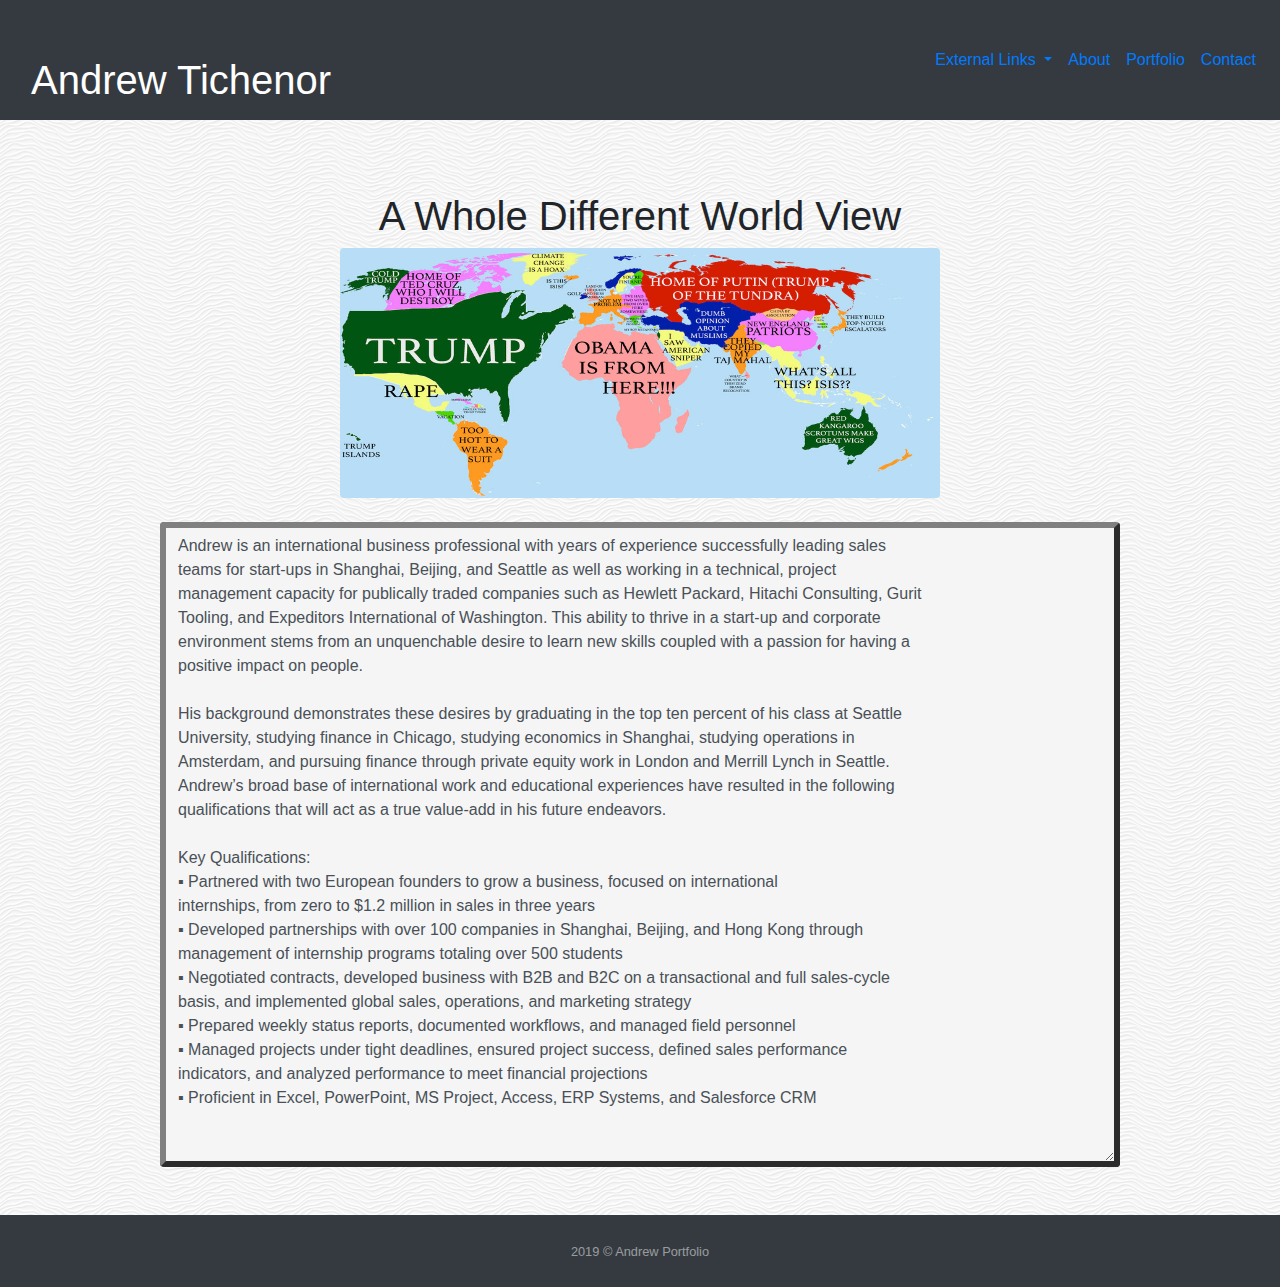
==== index.html @ 4b645790 "Initial commit" ====
<!doctype html>
<html lang="en">
  <head>
    <meta charset="utf-8">
    <meta name="viewport" content="width=device-width, initial-scale=1, shrink-to-fit=no">
    <title>Andrew's Portfolio</title>
    <link rel="stylesheet" href="https://stackpath.bootstrapcdn.com/bootstrap/4.3.1/css/bootstrap.min.css">
    <link rel="stylesheet" href="css/style.css">
    <style>
        body {
          background-image: url(assets/images/white-waves.png);}
          textarea{ 
  width: 960px; 
  min-width:960px; 
  max-width:960px; 

  height:645px; 
  min-height:645px;  
  max-height:645px;
}
        </style>
  </head>
  <body>
    <nav class="navbar navbar-expand-lg navbar--dark bg-dark">
      <div class="container">
          <h1 class="mt-5 text-white font-weight-light text-center">Andrew Tichenor</h1>
    </div>
      <button class="navbar-toggler" type="button" data-toggle="collapse" data-target="#navbarSupportedContent" aria-controls="navbarSupportedContent" aria-expanded="false" aria-label="Toggle navigation">
      <span class="navbar-toggler-icon"></span>
    </button>
      <div class="collapse navbar-collapse" id="navbarSupportedContent">
        <ul class="navbar-nav ml-auto">
          <li class="nav-item dropdown">
            <a class="nav-link dropdown-toggle" href="#" id="navbarDropdown" role="button" data-toggle="dropdown" aria-haspopup="true" aria-expanded="false">
            External Links 
          </a>
            <div class="dropdown-menu dropdown-menu-right animate slideIn" aria-labelledby="navbarDropdown">
              <a class="dropdown-item" href="https://fusionauth.io/features">FusionAuth</a>
              <a class="dropdown-item" href="https://cleanspeak.com/products/profanity-filter">CleanSpeak</a>
              <a class="dropdown-item" href="https://www.linkedin.com/in/andrewtichenor/">LinkedIn</a>
            </div>
          </li>
        </ul>
      </div>

  <!-- Links -->
  <ul class="navbar-nav mr-auto">
    <li class="nav-item active">
      <a class="nav-link" href="index.html">About <span class="sr-only">(current)</span></a>
    </li>
    <li class="nav-item">
      <a class="nav-link" href="portfolio.html">Portfolio</a>
    </li>
    <li class="nav-item">
      <a class="nav-link" href="contact.html">Contact</a>
    </li>
  </ul>
      </nav>
<!-- Links -->
<br>
<h1 class="mt-5 text-green font-weight-light text-center">A Whole Different World View</h1>
<div class="text-center">
  <img src="assets/images/TrumpWorldView.jpeg" class="rounded" alt="Trump TrumpWorld View" class="image-thumbnail" width="600" height="250">
</div>
<br>
<form> 
  <div class="mx-auto" style="width: 960px;">
    <textarea readonly class="form-control" id="exampleFormControlTextarea1" style="border:outset 6px gray; background-color: whitesmoke">Andrew is an international business professional with years of experience successfully leading sales
teams for start-ups in Shanghai, Beijing, and Seattle as well as working in a technical, project
management capacity for publically traded companies such as Hewlett Packard, Hitachi Consulting, Gurit
Tooling, and Expeditors International of Washington. This ability to thrive in a start-up and corporate
environment stems from an unquenchable desire to learn new skills coupled with a passion for having a
positive impact on people.

His background demonstrates these desires by graduating in the top ten percent of his class at Seattle
University, studying finance in Chicago, studying economics in Shanghai, studying operations in
Amsterdam, and pursuing finance through private equity work in London and Merrill Lynch in Seattle.
Andrew’s broad base of international work and educational experiences have resulted in the following
qualifications that will act as a true value-add in his future endeavors.

Key Qualifications:
▪ Partnered with two European founders to grow a business, focused on international
internships, from zero to $1.2 million in sales in three years
▪ Developed partnerships with over 100 companies in Shanghai, Beijing, and Hong Kong through
management of internship programs totaling over 500 students
▪ Negotiated contracts, developed business with B2B and B2C on a transactional and full sales-cycle
basis, and implemented global sales, operations, and marketing strategy
▪ Prepared weekly status reports, documented workflows, and managed field personnel
▪ Managed projects under tight deadlines, ensured project success, defined sales performance
indicators, and analyzed performance to meet financial projections
▪ Proficient in Excel, PowerPoint, MS Project, Access, ERP Systems, and Salesforce CRM
    </textarea>
  </div>
</form>
<br>
<br>
        <footer id="sticky-footer" class="py-4 bg-dark text-white-50">
          <div class="container text-center">
            <small>2019 &copy; Andrew Portfolio</small>
          </div>
        </footer>
    <script src="https://code.jquery.com/jquery-3.3.1.slim.min.js"></script>
    <script src="https://cdnjs.cloudflare.com/ajax/libs/popper.js/1.14.7/umd/popper.min.js"></script>
    <script src="https://stackpath.bootstrapcdn.com/bootstrap/4.3.1/js/bootstrap.min.js"></script>
  </body>
</html>
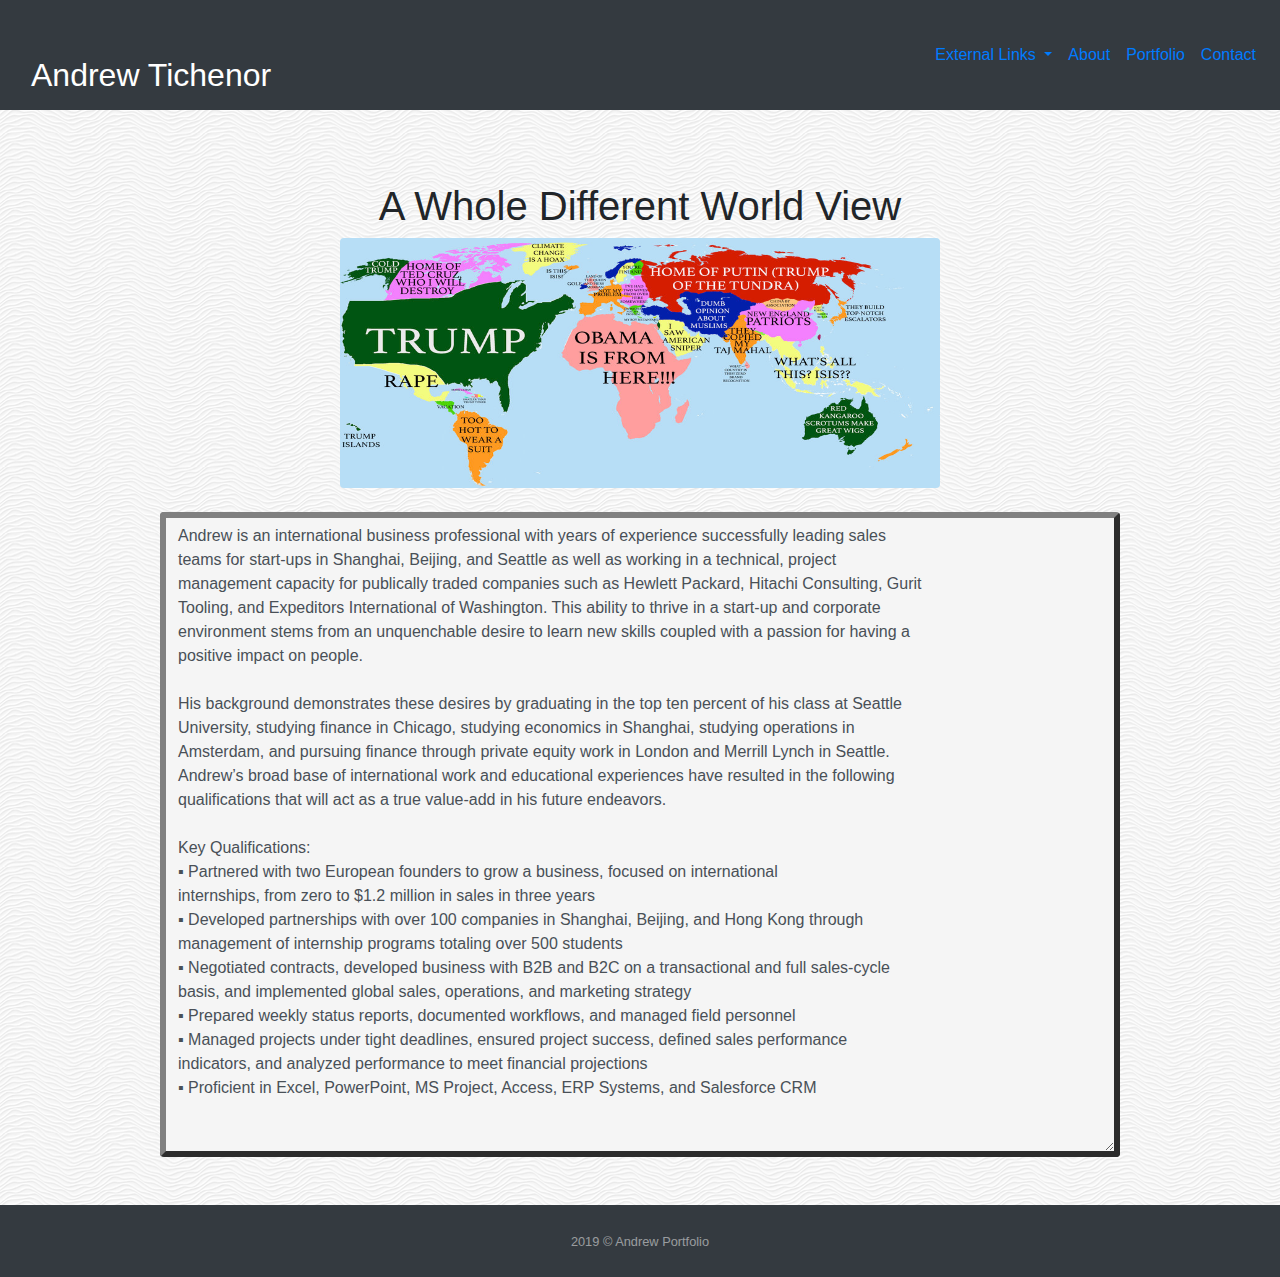
==== commit d3cfd018: "Validated Code" ====
--- a/index.html
+++ b/index.html
@@ -23,7 +23,7 @@
   <body>
     <nav class="navbar navbar-expand-lg navbar--dark bg-dark">
       <div class="container">
-          <h1 class="mt-5 text-white font-weight-light text-center">Andrew Tichenor</h1>
+          <h2 class="mt-5 text-white font-weight-light text-center">Andrew Tichenor</h2>
     </div>
       <button class="navbar-toggler" type="button" data-toggle="collapse" data-target="#navbarSupportedContent" aria-controls="navbarSupportedContent" aria-expanded="false" aria-label="Toggle navigation">
       <span class="navbar-toggler-icon"></span>
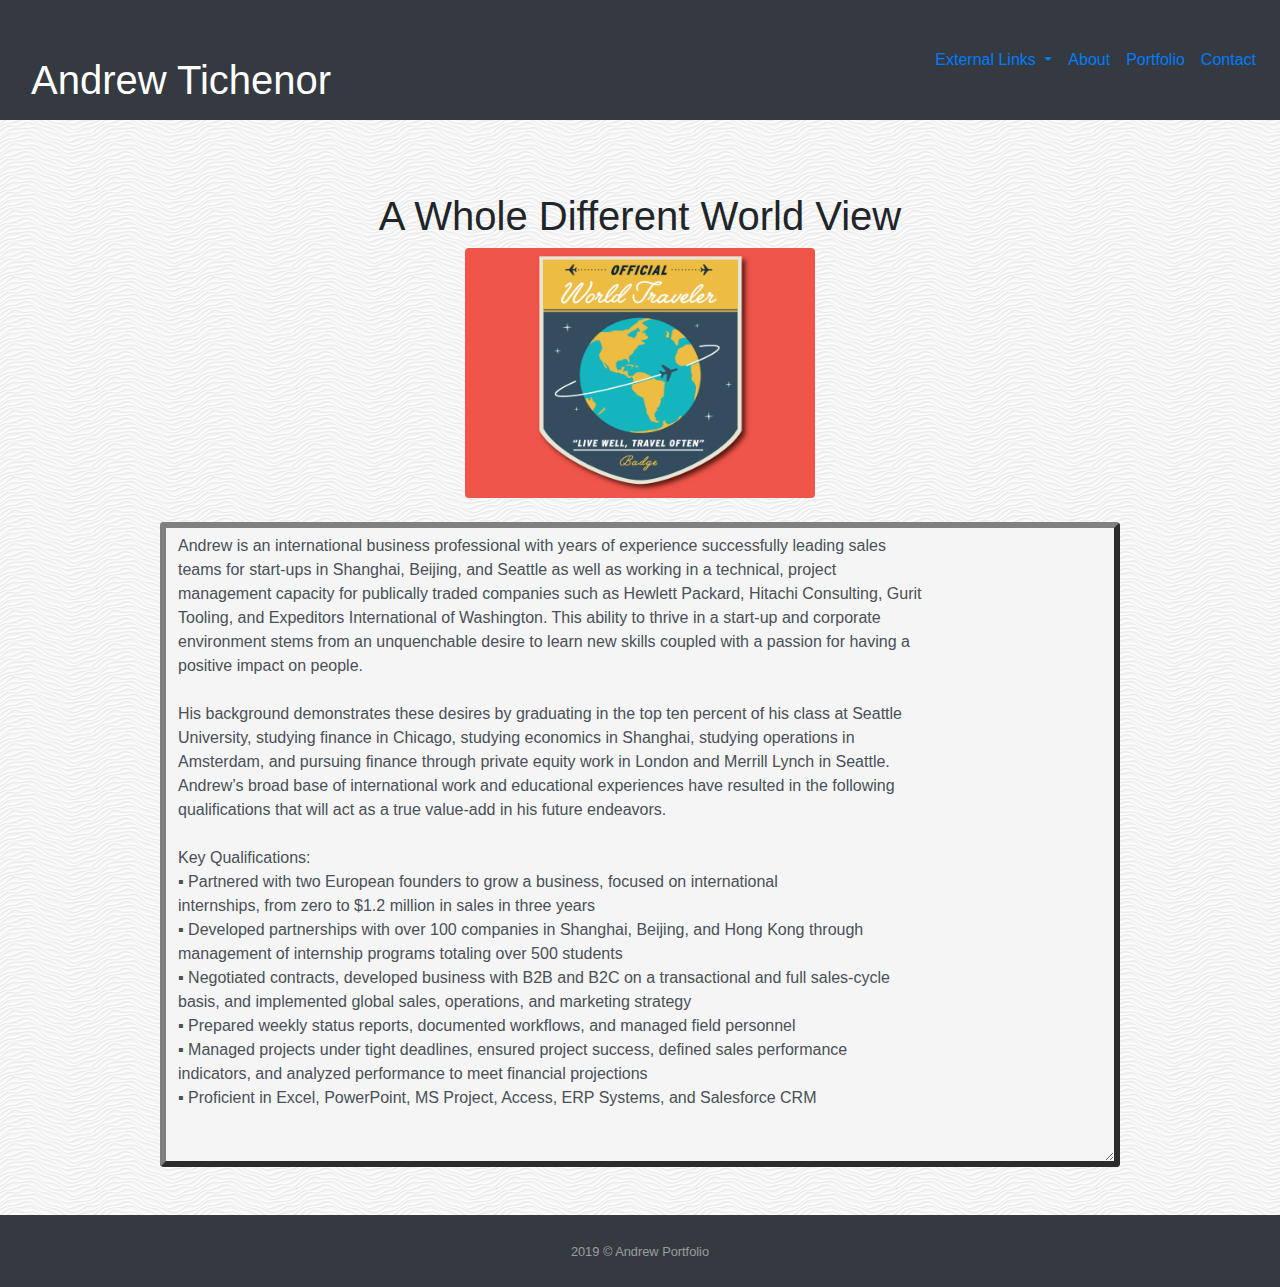
==== commit de72fddd: "New photo + style sheet" ====
--- a/index.html
+++ b/index.html
@@ -21,10 +21,10 @@
         </style>
   </head>
   <body>
-    <nav class="navbar navbar-expand-lg navbar--dark bg-dark">
-      <div class="container">
-          <h2 class="mt-5 text-white font-weight-light text-center">Andrew Tichenor</h2>
-    </div>
+    <nav class="navbar navbar-expand-md bg-dark">
+        <div class="container">
+            <h1 class="mt-5 text-white font-weight-light">Andrew Tichenor</h1>
+</div>
       <button class="navbar-toggler" type="button" data-toggle="collapse" data-target="#navbarSupportedContent" aria-controls="navbarSupportedContent" aria-expanded="false" aria-label="Toggle navigation">
       <span class="navbar-toggler-icon"></span>
     </button>
@@ -60,7 +60,7 @@
 <br>
 <h1 class="mt-5 text-green font-weight-light text-center">A Whole Different World View</h1>
 <div class="text-center">
-  <img src="assets/images/TrumpWorldView.jpeg" class="rounded" alt="Trump TrumpWorld View" class="image-thumbnail" width="600" height="250">
+  <img src="assets/images/badge_shot.png" class="rounded" alt="Trump TrumpWorld View" class="image-thumbnail" width="350" height="250">
 </div>
 <br>
 <form> 
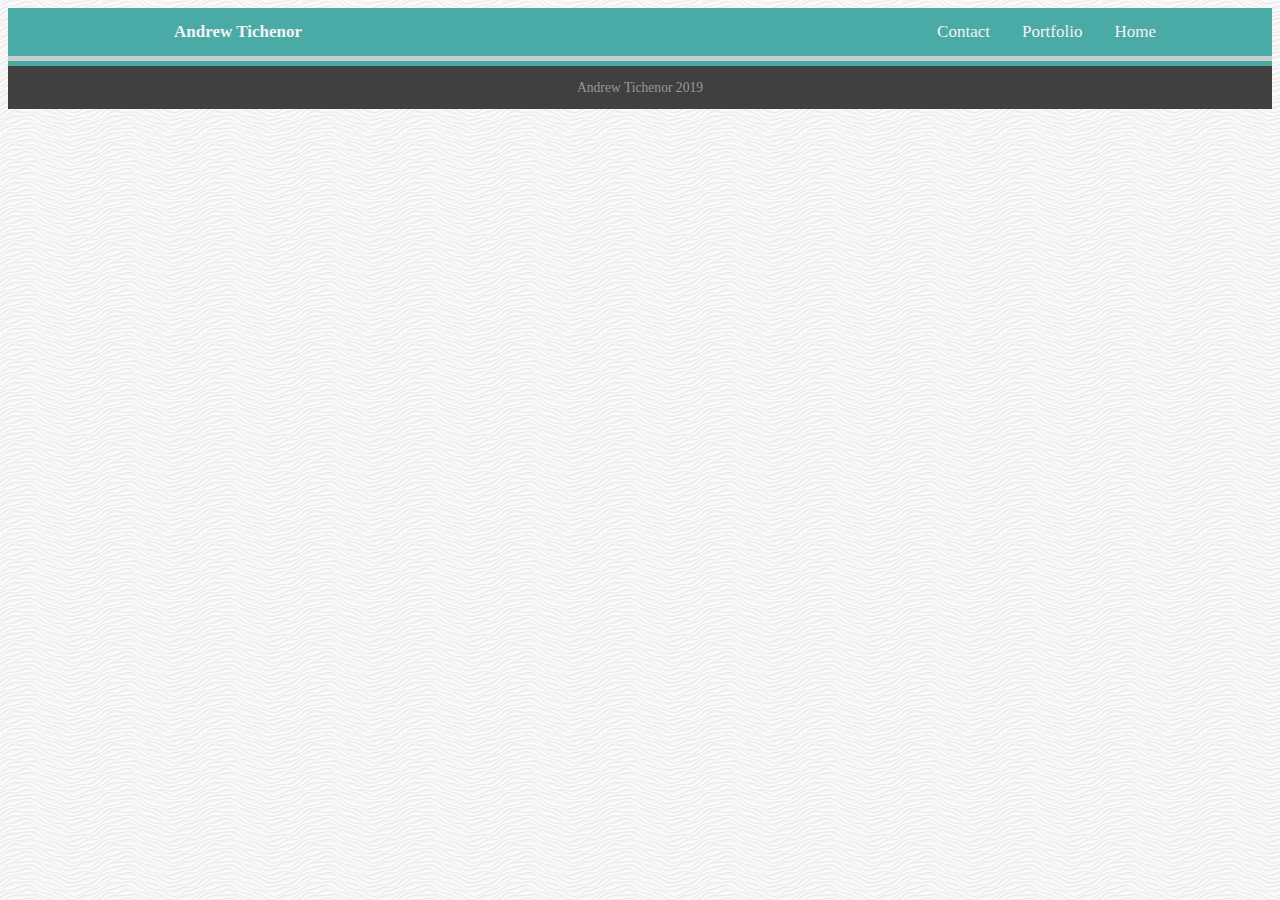
==== commit a5ccbbf0: "Build from Scratch" ====
--- a/index.html
+++ b/index.html
@@ -1,106 +1,26 @@
-<!doctype html>
+<!DOCTYPE html>
 <html lang="en">
-  <head>
-    <meta charset="utf-8">
-    <meta name="viewport" content="width=device-width, initial-scale=1, shrink-to-fit=no">
-    <title>Andrew's Portfolio</title>
-    <link rel="stylesheet" href="https://stackpath.bootstrapcdn.com/bootstrap/4.3.1/css/bootstrap.min.css">
-    <link rel="stylesheet" href="css/style.css">
-    <style>
-        body {
-          background-image: url(assets/images/white-waves.png);}
-          textarea{ 
-  width: 960px; 
-  min-width:960px; 
-  max-width:960px; 
-
-  height:645px; 
-  min-height:645px;  
-  max-height:645px;
-}
-        </style>
-  </head>
-  <body>
-    <nav class="navbar navbar-expand-md bg-dark">
-        <div class="container">
-            <h1 class="mt-5 text-white font-weight-light">Andrew Tichenor</h1>
-</div>
-      <button class="navbar-toggler" type="button" data-toggle="collapse" data-target="#navbarSupportedContent" aria-controls="navbarSupportedContent" aria-expanded="false" aria-label="Toggle navigation">
-      <span class="navbar-toggler-icon"></span>
-    </button>
-      <div class="collapse navbar-collapse" id="navbarSupportedContent">
-        <ul class="navbar-nav ml-auto">
-          <li class="nav-item dropdown">
-            <a class="nav-link dropdown-toggle" href="#" id="navbarDropdown" role="button" data-toggle="dropdown" aria-haspopup="true" aria-expanded="false">
-            External Links 
-          </a>
-            <div class="dropdown-menu dropdown-menu-right animate slideIn" aria-labelledby="navbarDropdown">
-              <a class="dropdown-item" href="https://fusionauth.io/features">FusionAuth</a>
-              <a class="dropdown-item" href="https://cleanspeak.com/products/profanity-filter">CleanSpeak</a>
-              <a class="dropdown-item" href="https://www.linkedin.com/in/andrewtichenor/">LinkedIn</a>
-            </div>
-          </li>
-        </ul>
-      </div>
-
-  <!-- Links -->
-  <ul class="navbar-nav mr-auto">
-    <li class="nav-item active">
-      <a class="nav-link" href="index.html">About <span class="sr-only">(current)</span></a>
-    </li>
-    <li class="nav-item">
-      <a class="nav-link" href="portfolio.html">Portfolio</a>
-    </li>
-    <li class="nav-item">
-      <a class="nav-link" href="contact.html">Contact</a>
-    </li>
-  </ul>
-      </nav>
-<!-- Links -->
-<br>
-<h1 class="mt-5 text-green font-weight-light text-center">A Whole Different World View</h1>
-<div class="text-center">
-  <img src="assets/images/badge_shot.png" class="rounded" alt="Trump TrumpWorld View" class="image-thumbnail" width="350" height="250">
-</div>
-<br>
-<form> 
-  <div class="mx-auto" style="width: 960px;">
-    <textarea readonly class="form-control" id="exampleFormControlTextarea1" style="border:outset 6px gray; background-color: whitesmoke">Andrew is an international business professional with years of experience successfully leading sales
-teams for start-ups in Shanghai, Beijing, and Seattle as well as working in a technical, project
-management capacity for publically traded companies such as Hewlett Packard, Hitachi Consulting, Gurit
-Tooling, and Expeditors International of Washington. This ability to thrive in a start-up and corporate
-environment stems from an unquenchable desire to learn new skills coupled with a passion for having a
-positive impact on people.
-
-His background demonstrates these desires by graduating in the top ten percent of his class at Seattle
-University, studying finance in Chicago, studying economics in Shanghai, studying operations in
-Amsterdam, and pursuing finance through private equity work in London and Merrill Lynch in Seattle.
-Andrew’s broad base of international work and educational experiences have resulted in the following
-qualifications that will act as a true value-add in his future endeavors.
-
-Key Qualifications:
-▪ Partnered with two European founders to grow a business, focused on international
-internships, from zero to $1.2 million in sales in three years
-▪ Developed partnerships with over 100 companies in Shanghai, Beijing, and Hong Kong through
-management of internship programs totaling over 500 students
-▪ Negotiated contracts, developed business with B2B and B2C on a transactional and full sales-cycle
-basis, and implemented global sales, operations, and marketing strategy
-▪ Prepared weekly status reports, documented workflows, and managed field personnel
-▪ Managed projects under tight deadlines, ensured project success, defined sales performance
-indicators, and analyzed performance to meet financial projections
-▪ Proficient in Excel, PowerPoint, MS Project, Access, ERP Systems, and Salesforce CRM
-    </textarea>
-  </div>
-</form>
-<br>
-<br>
-        <footer id="sticky-footer" class="py-4 bg-dark text-white-50">
-          <div class="container text-center">
-            <small>2019 &copy; Andrew Portfolio</small>
-          </div>
-        </footer>
-    <script src="https://code.jquery.com/jquery-3.3.1.slim.min.js"></script>
-    <script src="https://cdnjs.cloudflare.com/ajax/libs/popper.js/1.14.7/umd/popper.min.js"></script>
-    <script src="https://stackpath.bootstrapcdn.com/bootstrap/4.3.1/js/bootstrap.min.js"></script>
-  </body>
-</html>+<head>
+<title>Andrew Portfolio</title>
+<meta charset="utf-8">
+<meta name="viewport" content="width=device-width, initial-scale=1">
+<link rel="stylesheet" href="assets/css/style.css">
+</head>
+<body background="assets/images/white-waves.png">
+    <div class="header">
+        <div class="topnav">
+            <a href="index.html">Home</a>
+            <a href="portfolio.html">Portfolio</a>
+            <a href="contact.html">Contact</a>
+            <div class="topnav-left">
+            <a class="personal-header" href="https://www.linkedin.com/in/andrewtichenor/"><strong>Andrew Tichenor</strong></a>
+            </div>  
+        </div>
+    </div>
+<footer class="Site-footer">
+    <div class="Footer"> 
+        <p>Andrew Tichenor 2019</p>
+    </div>    
+</footer>
+</body>
+</html>
--- a/assets/css/style.css
+++ b/assets/css/style.css
@@ -0,0 +1,54 @@
+.header {  
+  padding: 0px 100px 0px 150px;
+  background: #4aaaa5;
+    color: white;
+    font-size: 17px;
+    border-bottom-style: solid;
+    border-bottom-width: thick;
+    border-bottom-color: #cccccc
+  }
+
+.topnav {
+  background-color: #4aaaa5;
+  overflow: hidden;
+}
+
+.topnav a {
+  float: right;
+  color: #f2f2f2;
+  text-align: center;
+  padding: 14px 16px;
+  text-decoration: none;
+  font-size: 17px;
+}
+
+.topnav a:hover {
+  background-color: #ddd;
+  color: black;
+}
+
+.topnav-left {
+  float: left;
+}
+
+.personal-header {
+font-family: 'Georgia', 'Times', 'Times New Roman', 'serif';
+color: #f2f2f2
+}
+
+.Site-footer {
+  -webkit-box-flex: 0;
+  -webkit-flex: none;
+  -ms-flex: none;
+  flex: none;
+}
+.Footer {
+  padding: 1.0 rem;
+  background: #404040;
+  color: #999;
+  font-size: .85em;
+  overflow-x: hidden;
+  text-align: center;
+  border-top-style: solid;
+  border-top-width: thick;
+  border-top-color: #4aaaa5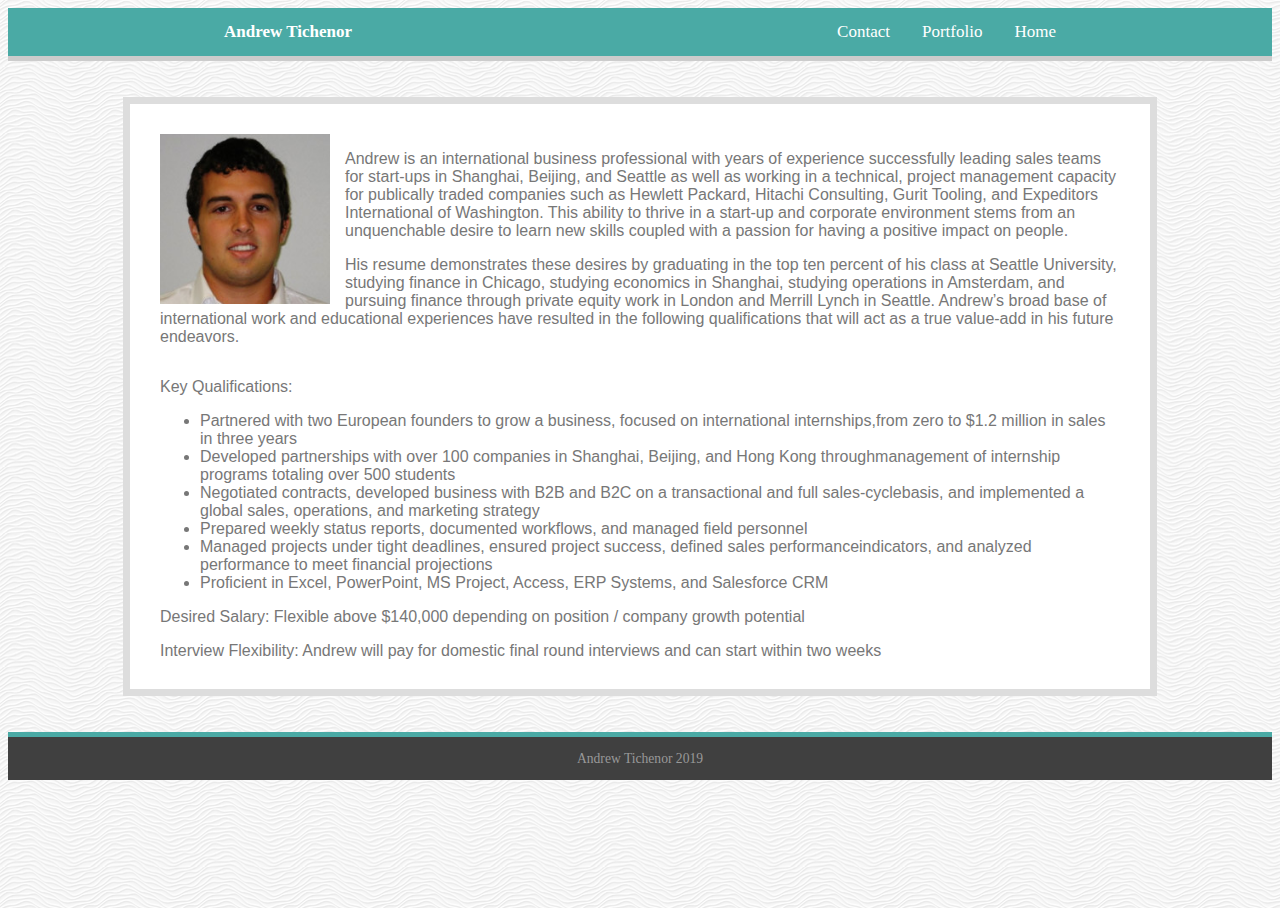
==== commit 8abbfe5e: "Final Submission" ====
--- a/index.html
+++ b/index.html
@@ -6,6 +6,7 @@
 <meta name="viewport" content="width=device-width, initial-scale=1">
 <link rel="stylesheet" href="assets/css/style.css">
 </head>
+
 <body background="assets/images/white-waves.png">
     <div class="header">
         <div class="topnav">
@@ -17,6 +18,27 @@
             </div>  
         </div>
     </div>
+
+<br><br>
+<div  class="textbox">
+   <div class="clearfix">
+        <img class="img" src="assets/images/ProfessionalPhoto.jpeg" alt="ProfessionalPhoto" style="width:170px;height:170px;margin-right:15px;">
+    <p class="p"> Andrew is an international business professional with years of experience successfully leading sales teams for start-ups in Shanghai, Beijing, and Seattle as well as working in a technical, project management capacity for publically traded companies such as Hewlett Packard, Hitachi Consulting, Gurit Tooling, and Expeditors International of Washington. This ability to thrive in a start-up and corporate environment stems from an unquenchable desire to learn new skills coupled with a passion for having a positive impact on people.</p>
+    <p class="p">His resume demonstrates these desires by graduating in the top ten percent of his class at Seattle University, studying finance in Chicago, studying economics in Shanghai, studying operations in Amsterdam, and pursuing finance through private equity work in London and Merrill Lynch in Seattle. Andrew’s broad base of international work and educational experiences have resulted in the following qualifications that will act as a true value-add in his future endeavors.</p></div>
+            <p class="p">Key Qualifications:</p>
+        <ul class="p">
+            <li>Partnered with two European founders to grow a business, focused on international internships,from zero to $1.2 million in sales in three years</li>
+            <li>Developed partnerships with over 100 companies in Shanghai, Beijing, and Hong Kong throughmanagement of internship programs totaling over 500 students</li>
+            <li>Negotiated contracts, developed business with B2B and B2C on a transactional and full sales-cyclebasis, and implemented a global sales, operations, and marketing strategy</li>
+            <li>Prepared weekly status reports, documented workflows, and managed field personnel</li>
+            <li>Managed projects under tight deadlines, ensured project success, defined sales performanceindicators, and analyzed performance to meet financial projections</li>
+            <li>Proficient in Excel, PowerPoint, MS Project, Access, ERP Systems, and Salesforce CRM</li>
+        </ul>
+    <p class="p"> Desired Salary: Flexible above $140,000 depending on position / company growth potential</p>
+    <p class="p">Interview Flexibility: Andrew will pay for domestic final round interviews and can start within two weeks</p>
+</div>
+<br><br>
+
 <footer class="Site-footer">
     <div class="Footer"> 
         <p>Andrew Tichenor 2019</p>
--- a/assets/css/style.css
+++ b/assets/css/style.css
@@ -1,11 +1,11 @@
 .header {  
-  padding: 0px 100px 0px 150px;
+  padding: 0px 200px 0px 200px;
   background: #4aaaa5;
-    color: white;
-    font-size: 17px;
-    border-bottom-style: solid;
-    border-bottom-width: thick;
-    border-bottom-color: #cccccc
+  color: white;
+  font-size: 17px;
+  border-bottom-style: solid;
+  border-bottom-width: thick;
+  border-bottom-color: #cccccc
   }
 
 .topnav {
@@ -15,7 +15,7 @@
 
 .topnav a {
   float: right;
-  color: #f2f2f2;
+  color: #ffffff;
   text-align: center;
   padding: 14px 16px;
   text-decoration: none;
@@ -33,7 +33,128 @@
 
 .personal-header {
 font-family: 'Georgia', 'Times', 'Times New Roman', 'serif';
-color: #f2f2f2
+color: #ffffff
+}
+
+.textbox {
+  box-sizing: content-box;  
+  background: #ffffff;
+  margin: auto;
+  width: 960px;
+  height: 525px;
+  padding: 30px;  
+  border: 7.5px solid #dddddd;
+}
+
+.p {
+  font-family: 'Arial', 'Helvetica Neue', 'Helvetica', 'sans-serif';
+  color: #777777
+}
+
+.img {
+  float: left;
+}
+
+.clearfix {
+  overflow: auto;
+}
+
+#contact-area {
+	width: 600px;
+  margin-top: 25px;
+  max-width: 600px;
+  margin: auto;
+}
+
+#contact-area input, #contact-area textarea {
+	padding: 5px;
+	width: 471px;
+	font-family: Helvetica, sans-serif;
+	font-size: 1.4em;
+	margin: 0px 0px 10px 0px;
+	border: 2px solid #ccc;
+}
+
+#contact-area textarea {
+	height: 90px;
+}
+
+#contact-area textarea:focus, #contact-area input:focus {
+	border: 2px solid #900;
+}
+
+#contact-area input.submit-button {
+	width: 100px;
+	float: right;
+}
+
+label {
+	float: left;
+	text-align: right;
+	margin-right: 15px;
+	width: 100px;
+	padding-top: 5px;
+	font-size: 1.4em;
+}
+
+body, html {
+  height: 100%;
+}
+
+.hero-image {
+background-image: linear-gradient(rgba(0, 0, 0, 0.55), rgba(0, 0, 0, 0.55)), url("https://cdn1.coolworks.com/production/pages/heros/178/large/HERO_Bryce_Canyon_at_Dawn.jpg?1497527825");
+height: 30%;
+width: 90%;
+margin: auto;
+background-position: center;
+background-repeat: no-repeat;
+background-size: cover;
+position: relative;
+}
+
+.hero-text {
+text-align: center;
+position: absolute;
+top: 50%;
+left: 50%;
+transform: translate(-50%, -50%);
+color: whitesmoke;
+}
+
+.row {
+  margin: 8px -16px;
+}
+
+.column {
+  float: left;
+  width: 25%;
+}
+
+.row:after {
+  content: "";
+  display: table;
+  clear: both;
+}
+
+.content {
+  background-color:#4aaaa5;
+  color: whitesmoke;
+  font-size: 20px;
+  border: 7.5px solid #dddddd;
+  height: 30%;
+  width: 50%;
+  margin: auto;
+}
+
+.content2 {
+  background-color:#4aaaa5;
+  margin: auto;
+  color: whitesmoke;
+  font-size: 15px;
+  padding: 30px;  
+  border: 7.5px solid #dddddd;
+  width: 250px;
+  height: 150px;
 }
 
 .Site-footer {
@@ -42,8 +163,10 @@
   -ms-flex: none;
   flex: none;
 }
+
 .Footer {
   padding: 1.0 rem;
+  bottom: 0;
   background: #404040;
   color: #999;
   font-size: .85em;
@@ -51,4 +174,5 @@
   text-align: center;
   border-top-style: solid;
   border-top-width: thick;
-  border-top-color: #4aaaa5+  border-top-color: #4aaaa5;
+}